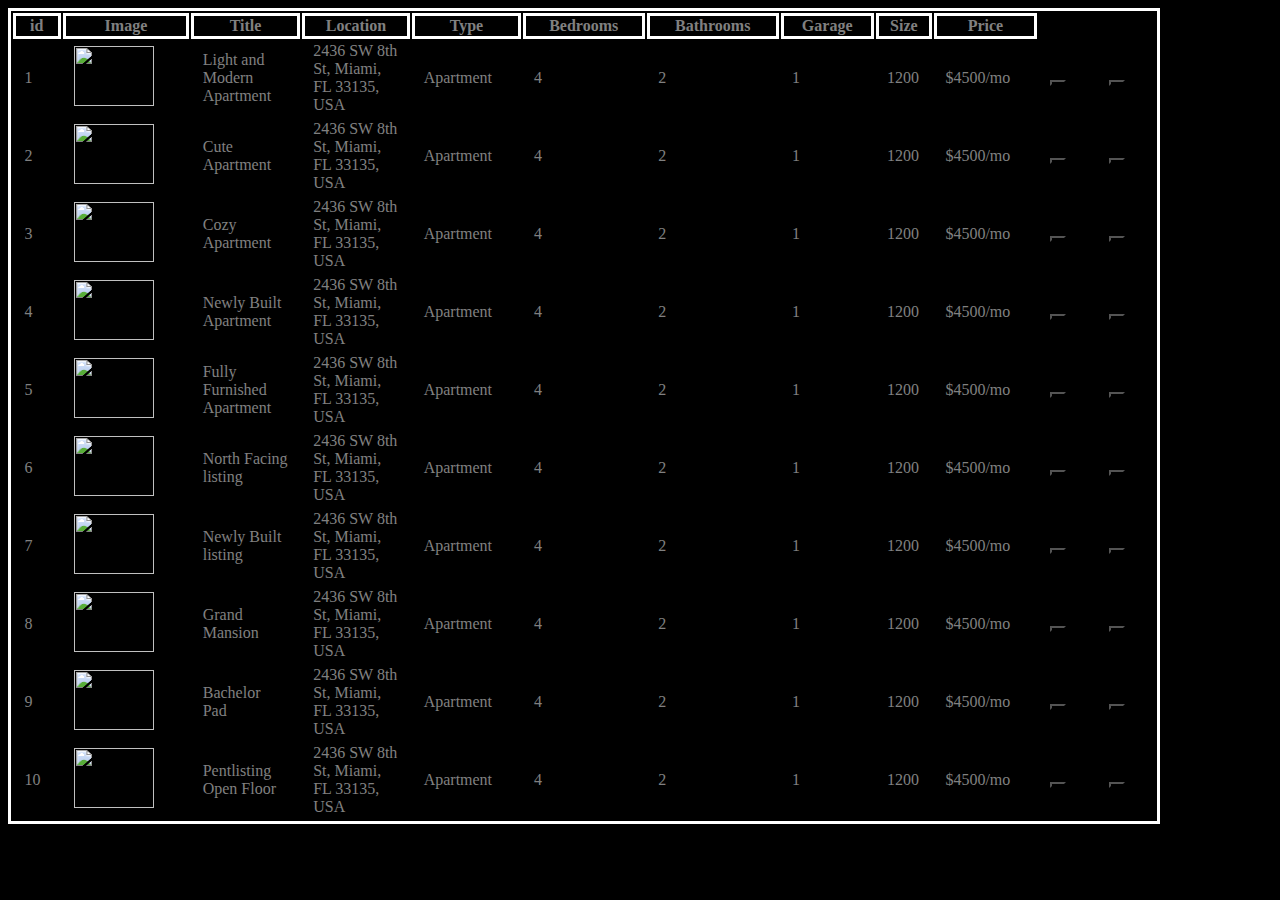
==== admin.html @ 20a474f7 "first commit" ====
<!DOCTYPE html>
<html lang="en">
<head>
    <meta charset="UTF-8">
    <meta http-equiv="X-UA-Compatible" content="IE=edge">
    <meta name="viewport" content="width=device-width, initial-scale=1.0">
    <title>Document</title>
<link rel="stylesheet" href="admin.css">
</head>
<body>
    <div id="displayListings">
        <table class="table">
          <thead>
            <tr>
                <th scope="col">id</th>
                <th scope="col">Image</th>
              
              <th scope="col">Title</th>
              <th scope="col">Location</th>
              
              <th scope="col">Type</th>
              <th scope="col">Bedrooms</th>
              <th scope="col">Bathrooms</th>
              <th scope="col">Garage</th>
              <th scope="col">Size</th>
              <th scope="col">Price</th>
            </tr>
          </thead>
          <tbody id="listingsbox"></tbody>
        </table>
      </div>

    <!-- scripts -->
    <script src="admin.js"></script>
    <script src="https://kit.fontawesome.com/28c2fb0c61.js" crossorigin="anonymous"></script>
</body>
</html>
---- admin.css ----
body{
    background-color: black;
    color: grey;
}

img{
    width: 80px;
    height: 60px;
}
td{
    padding-left: 1%;
    width: 30px;
    padding-right: 1%;

   
    
}
table , th{
    border: 3px solid white;
}
table{
    width: 90vw;
    background-color: black;

}
button{
    margin-right: 20px;
    background-color: transparent;
    color: white;
}
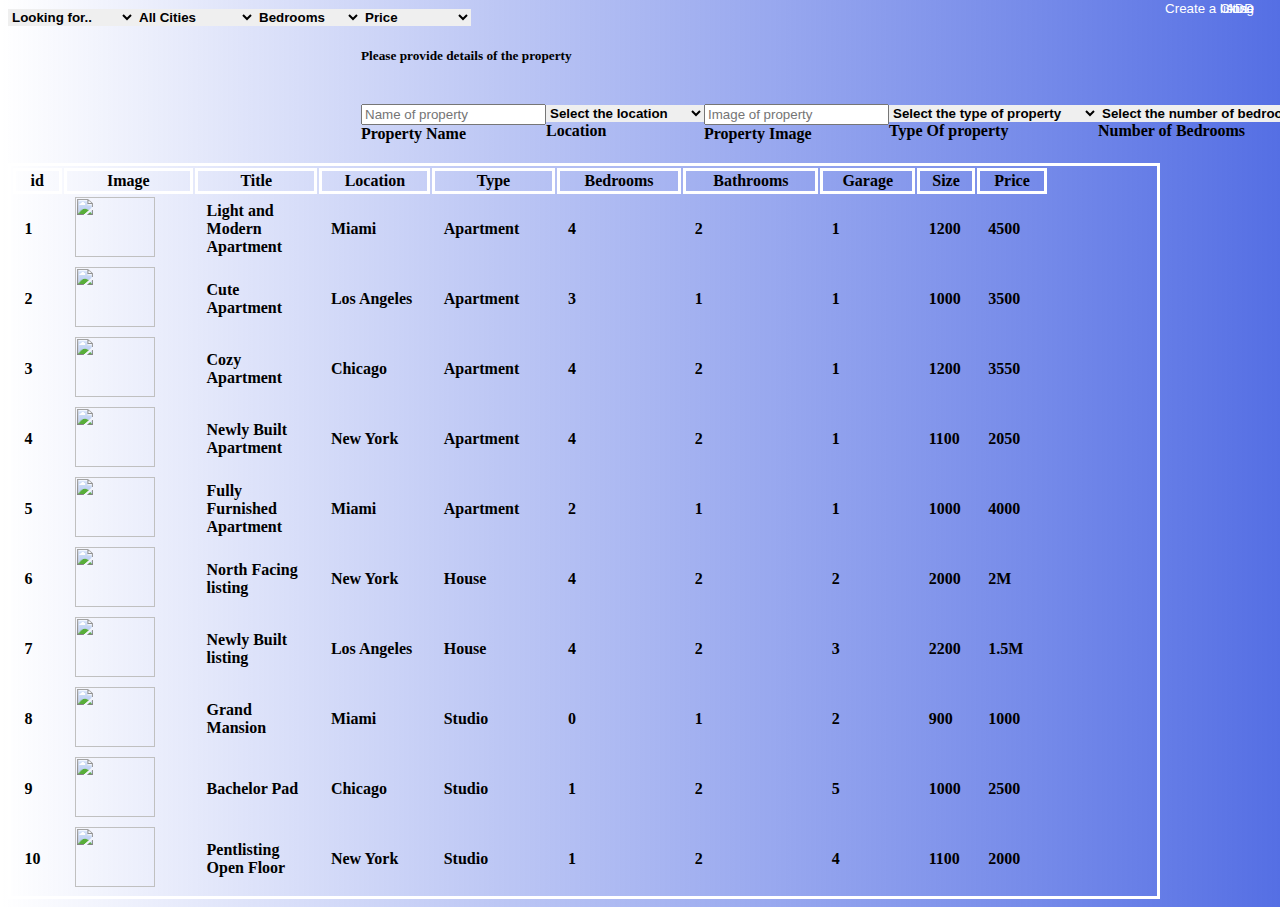
==== commit 2dc299ea: "update" ====
--- a/admin.html
+++ b/admin.html
@@ -6,8 +6,205 @@
     <meta name="viewport" content="width=device-width, initial-scale=1.0">
     <title>Document</title>
 <link rel="stylesheet" href="admin.css">
+<link href="https://cdn.jsdelivr.net/npm/bootstrap@5.2.0-beta1/dist/css/bootstrap.min.css" rel="stylesheet" integrity="sha384-0evHe/X+R7YkIZDRvuzKMRqM+OrBnVFBL6DOitfPri4tjfHxaWutUpFmBp4vmVor" crossorigin="anonymous">
 </head>
 <body>
+    <!-- filter -->
+    
+        <form id="form1">
+            <div class="filters">
+              <label for="exampleInputEmail1" class="form-label"></label>
+              <div>
+                  <select name="budgets" id="select1" onchange="typeHouse()" placeholder="Max Price">
+                      <option value="Budget">Looking for..</option>
+                      <option value="Apartment">Apartment</option>
+                      <option value="House">Family House</option>
+                      <option value="Studio">Studio</option>
+                    </select>
+          </div>
+        </div>
+          
+          <div class="filters">
+              <label for="exampleInputEmail1"  class="form-label"></label>
+              <div>
+                  <select name="budgets" id="select2" onchange="addressHouse()" placeholder="Max Price">
+                      <option value="All">All Cities</option>
+                      <option value="Chicago">Chicago</option>
+                      <option value="Los Angeles">Los Angeles</option>
+                      <option value="Miami">Miami</option>
+                      <option value="New York">New York</option>
+                    </select>
+          </div>
+      </div>
+      <div class="filters">
+              <label for="exampleInputEmail1" class="form-label"></label>
+              <div>
+                  <select name="budgets" id="select3" onchange="bedroomsHouse()" placeholder="Max Price">
+                      <option value="Budget">Bedrooms</option>
+                      <option value="1">1</option>
+                      <option value="2">2</option>
+                      <option value="3">3</option>
+                      <option value="4">4</option>
+                      <option value="5">5</option>
+                    </select>
+          </div>
+      </div>
+      <div class="filters">
+        <div class="filters">
+          <label for="budgets" class="form-label"></label>
+          <div>
+              <select name="budgets" id="budgets" onchange="sortListings()" placeholder="Price">
+                  <option value="Bt">Price </option>
+                  <option value="Budget">Price (Des)</option>
+                 
+                </select>
+      </div>
+  </div>
+       </form>
+
+       <div class="addlisting">
+        <!-- Button trigger modal -->
+        <button
+          type="button"
+          class="btn btn-outline-light"
+          data-bs-toggle="modal"
+          data-bs-target="#exampleModal"
+        >
+          Create a listing
+        </button>
+        <!-- Modal -->
+        <div class="modal fade" id="exampleModal" tabindex="-1">
+          <div class="modal-dialog">
+            <div class="modal-content">
+              <div class="modal-header">
+                <h5 class="modal-title" id="exampleModalLabel">
+                  Please provide details of the property
+                </h5>
+                <button
+                  type="button"
+                  class="btn-close"
+                  data-bs-dismiss="modal"
+                ></button>
+              </div>
+              <div class="modal-body">
+                <form onsubmit="event.preventDefault(); addListing()">
+                  <div class="form-floating mb-3">
+                    <input
+                      type="text"
+                      class="form-control"
+                      id="Title"
+                      placeholder="Name of property"
+                    />
+                    <label for="Title">Property Name</label>
+                  </div>
+                  <div class="form-floating mb-3">
+                    <select class="form-select" id="Location">
+                      <option selected>Select the location</option>
+                      <option value="Chicago">Chicago</option>
+                      <option value="Los Angeles">
+                        Los Angeles
+                      </option>
+                      <option value="Miami">Miami</option>
+                      <option value="New York">New York</option>
+                    </select>
+                    <label for="Location">Location</label>
+                  </div>
+                  <div class="form-floating mb-3">
+                    <input
+                      type="text"
+                      class="form-control"
+                      id="Image"
+                      placeholder="Image of property"
+                    />
+                    <label for="Image">Property Image</label>
+                  </div>
+                  <div class="form-floating mb-3">
+                    <select class="form-select" id="Type">
+                      <option selected>Select the type of property</option>
+                      <option value="Apartment">Apartment</option>
+                      <option value="Family Home">Family Home</option>
+                      <option value="Studio">Studio</option>
+                    </select>
+                    <label for="ype">Type Of property</label>
+                  </div>
+                  <div class="form-floating mb-3">
+                    <select class="form-select" id="Bedrooms">
+                      <option selected>Select the number of bedrooms</option>
+                      <option value="1">1</option>
+                      <option value="2">2</option>
+                      <option value="3">3</option>
+                      <option value="4">4</option>
+                      <option value="5">5</option>
+                    </select>
+                    <label for="Bedrooms">Number of Bedrooms</label>
+                  </div>
+                  <div class="form-floating mb-3">
+                    <select class="form-select" id="Bathrooms">
+                      <option selected>Select the number of bathrooms</option>
+                      <option value="1">1</option>
+                      <option value="2">2</option>
+                      <option value="3">3</option>
+                      <option value="4">4</option>
+                      <option value="5">5</option>
+                    </select>
+                    <label for="Bathrooms">Number of bathrooms</label>
+                  </div>
+                  <div class="form-floating mb-3">
+                    <select class="form-select" id="Garage">
+                      <option selected>Select the number of garages</option>
+                      <option value="1">1</option>
+                      <option value="2">2</option>
+                      <option value="3">3</option>
+                      <option value="4">4</option>
+                    </select>
+                    <label for="Garage">Number of Garages</label>
+                  </div>
+                  <div class="form-floating mb-3">
+                    <input
+                      type="text"
+                      class="form-control"
+                      id="Size"
+                      placeholder="Size"
+                    />
+                    <label for="Size">Size</label>
+                  </div>
+                  <div class="form-floating mb-3">
+                    <input
+                      type="number"
+                      class="form-control"
+                      id="Price"
+                      placeholder="Price"
+                    />
+                    <label for="Price">Price</label>
+                  </div>
+                  <div class="form-floating mb-3">
+                    <select class="form-select" id="Status">
+                      <option selected>Select the listing</option>
+                      <option value="Rent">For Rent</option>
+                      <option value="Sale">For Sale</option>
+                    </select>
+                    <label for="Status">Listing Status</label>
+                  </div>
+                  <button type="submit" class="submit btn btn-dark">ADD</button>
+                </form>
+              </div>
+              <div class="modal-footer">
+                <button
+                  type="button"
+                  class="btn btn-secondary"
+                  data-bs-dismiss="modal"
+                >
+                  Close
+                </button>
+              </div>
+            </div>
+          </div>
+        </div>
+      </div>
+      
+      
+       
+      </div>
     <div id="displayListings">
         <table class="table">
           <thead>
@@ -31,7 +228,9 @@
       </div>
 
     <!-- scripts -->
+
     <script src="admin.js"></script>
     <script src="https://kit.fontawesome.com/28c2fb0c61.js" crossorigin="anonymous"></script>
+    <script src="https://cdn.jsdelivr.net/npm/bootstrap@5.2.0-beta1/dist/js/bootstrap.bundle.min.js" integrity="sha384-pprn3073KE6tl6bjs2QrFaJGz5/SUsLqktiwsUTF55Jfv3qYSDhgCecCxMW52nD2" crossorigin="anonymous"></script>
 </body>
 </html>--- a/admin.css
+++ b/admin.css
@@ -1,7 +1,27 @@
 body{
-    background-color: black;
-    color: grey;
+    background-image: linear-gradient(to right, rgba(255,0,0,0), rgb(85, 111, 228));
+    color: black;
+    font-weight: bolder;
 }
+#form1{ 
+    background-color: transparent;
+    display: flex;
+    
+}
+.btn{
+    display: flex;
+    justify-content: end;
+    right: 0;
+    position: absolute;
+    top: 0;
+}
+
+select{
+    padding-right: 20px;
+  border:none;
+}
+
+
 
 img{
     width: 80px;
@@ -20,11 +40,41 @@
 }
 table{
     width: 90vw;
-    background-color: black;
+   
 
 }
 button{
     margin-right: 20px;
     background-color: transparent;
     color: white;
-}+    
+}
+.fa-solid {
+    
+    transition-duration: 0.4s;
+    font-size: 20px;
+}
+
+  
+.fa-solid:hover {
+    background-color: green; /* Green */
+    color: white;
+  }
+
+  button{    border: none !important;}
+
+  form{
+    margin-bottom: 10px;
+    display: flex;
+    justify-content: space-around;
+    width: 70vw;
+    font-weight: bolder;
+
+   
+  }
+  select{
+    font-weight: bold;
+    
+  }
+
+  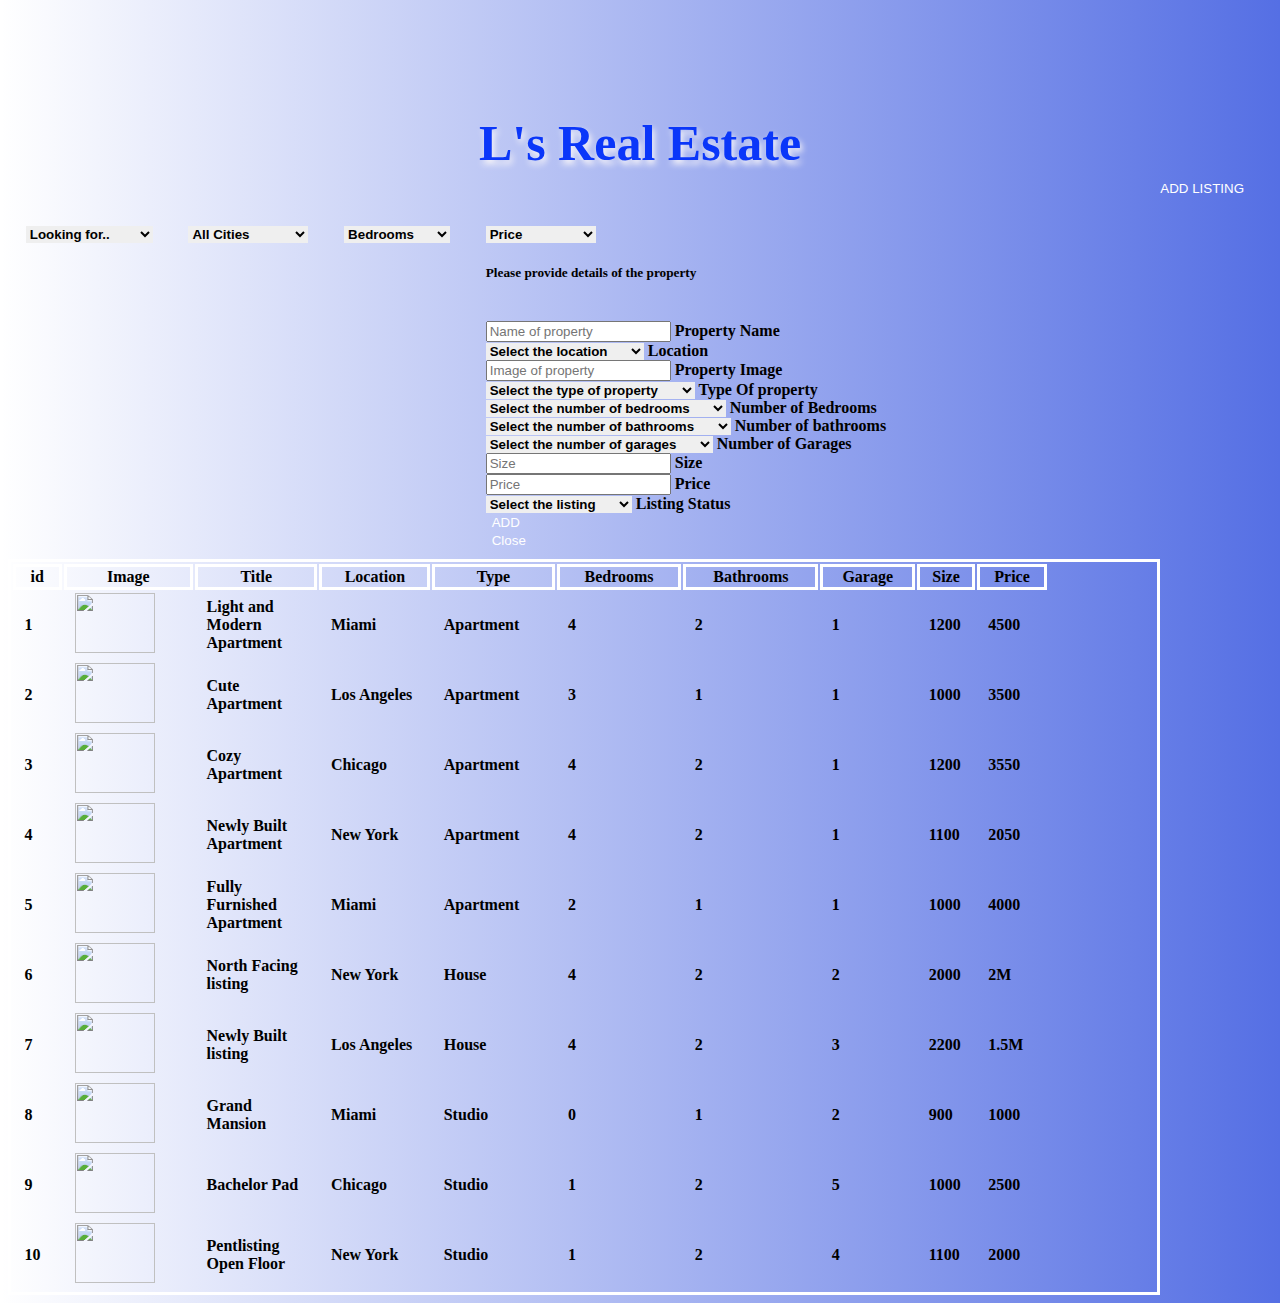
==== commit 86ece187: "update" ====
--- a/admin.html
+++ b/admin.html
@@ -4,13 +4,13 @@
     <meta charset="UTF-8">
     <meta http-equiv="X-UA-Compatible" content="IE=edge">
     <meta name="viewport" content="width=device-width, initial-scale=1.0">
-    <title>Document</title>
+    <title>Real Estate Admin</title>
 <link rel="stylesheet" href="admin.css">
 <link href="https://cdn.jsdelivr.net/npm/bootstrap@5.2.0-beta1/dist/css/bootstrap.min.css" rel="stylesheet" integrity="sha384-0evHe/X+R7YkIZDRvuzKMRqM+OrBnVFBL6DOitfPri4tjfHxaWutUpFmBp4vmVor" crossorigin="anonymous">
 </head>
 <body>
     <!-- filter -->
-    
+    <h1>L's Real Estate</h1>
         <form id="form1">
             <div class="filters">
               <label for="exampleInputEmail1" class="form-label"></label>
@@ -65,12 +65,13 @@
        <div class="addlisting">
         <!-- Button trigger modal -->
         <button
+        id="addbtn"
           type="button"
           class="btn btn-outline-light"
           data-bs-toggle="modal"
           data-bs-target="#exampleModal"
         >
-          Create a listing
+          ADD LISTING
         </button>
         <!-- Modal -->
         <div class="modal fade" id="exampleModal" tabindex="-1">
--- a/admin.css
+++ b/admin.css
@@ -8,13 +8,15 @@
     display: flex;
     
 }
-.btn{
+#addbtn{
     display: flex;
     justify-content: end;
     right: 0;
     position: absolute;
-    top: 0;
-}
+    top: 180px;
+    right:10px ;
+    border-radius: 0;
+} 
 
 select{
     padding-right: 20px;
@@ -63,7 +65,7 @@
 
   button{    border: none !important;}
 
-  form{
+  #form1{
     margin-bottom: 10px;
     display: flex;
     justify-content: space-around;
@@ -76,5 +78,17 @@
     font-weight: bold;
     
   }
+  h1{
+    display: flex;
+    justify-content: center;
+    padding-top: 80px;
+    color: rgb(10, 54, 249) !important;
+    padding-bottom: 20px ;
+    font-family: Copperplate, Papyrus, fantasy;
+    font-weight: bolder !important;
+    text-shadow: 2px 4px 6px #fbf8f8;
+    font-size: 50px !important;
+    font-weight: bolder;
+}
 
   